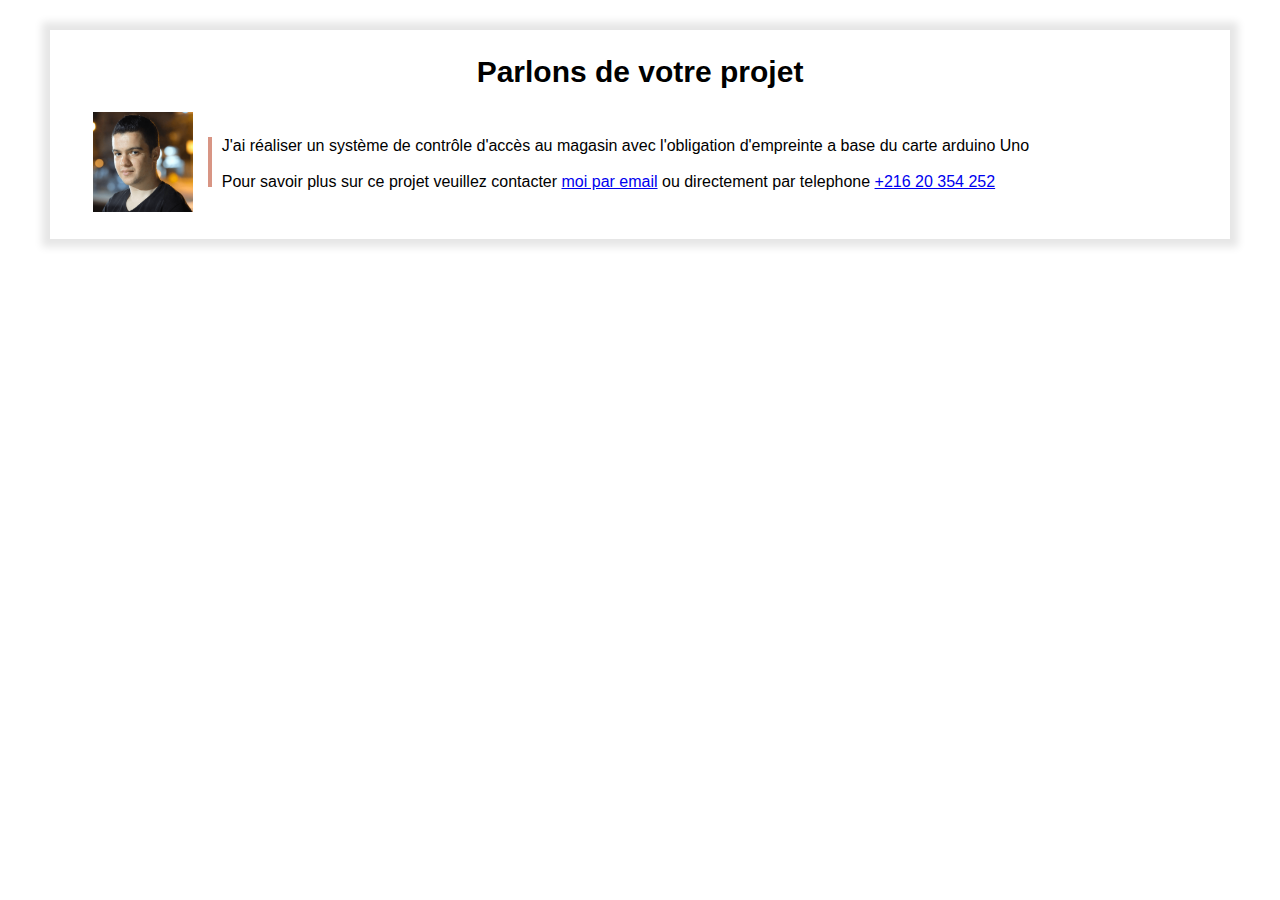
==== contact-frame.html @ 21722ab1 "Add files via upload" ====
<!DOCTYPE html>
<html lang="fr">
<head>
    <meta charset="UTF-8">
    <meta name="viewport" content="width=device-width, initial-scale=1.0">
   <link rel="stylesheet" href="style.css">
</head>


<body>
    
    <div class="frame"> 
        <p class="frame-title"> <b>Parlons de votre projet</b></p>
        <table style="width: 100%;" >
           <tr>
                <td valign="top" align="center" ><img src="benfradj.png" ></td>
                <td >
                    <div class="ligne-verticale"
                   
                    <p>
                    
                    J'ai réaliser un système de contrôle d'accès au magasin avec l'obligation d'empreinte a base du carte arduino Uno
                    <br><br>
                     Pour savoir plus sur ce projet veuillez contacter  <a href="mailto:khalil.benfradj11@gmail.com?subject=Contact%20depuis%20Ben%20Fradj%20Khalil.com">moi par email</a> ou directement par telephone <a href="tel:+216 20 354 252"> +216 20 354 252 </a>
                  
                    </p>
                </div>
                    </td>
                    </tr>
            
        </table>
    </div>
    
</body>
---- style.css ----
*{
    box-sizing: border-box;
 
}

:root{
    --color1:#D89584;
    --color2: #f4f4f4;
    --color3:#979797;
}
body{
    margin:0;
    font-family: Arial;
}

iframe {
    width: 100% ;
    border:none;
    height: 350px;
  }
div.cover {
    background:url(cover-overlay.png) no-repeat center/100% 100% , url(cover.JPG)  no-repeat center/cover;
    height:360px;
    position: relative;
    
    }

img.cover-profile{
    height : 100px;
    position:relative;
    left:50%;
    margin-left:-50px;
    margin-top:50px;
}
h1{
    color:white ;
    text-align:center;
    font-size: 42px;
    margin-top: 12px;
    margin-bottom: 0px;
}
div.cover p{
    color:lightgray;
    text-align:center;
    margin-top: 6px;
    font-size: 14px;
}
div.cover-contact{
    position: absolute;
    top:16px;
    left:10px;
    border-left: 4px solid var(--color1);
    padding-left: 8px;
}
div.cover-contact p{
    text-align : left;
    margin-top: 0px;
    margin-bottom: 0px;
}
div.cover-contact p:first-child{
    margin-bottom: 14px;
}
div.cover-contact a{
    color:white;
    font-size: 14px;
}
a.contact{
    color:var(--color1) ;
    background-color:#00000040;
    border : 1px solid var(--color1);
    display: inline-block;
    margin-top: 2px;
    padding: 8px 20px ;
    text-decoration: none;
    font-size: 14px;
    }
a.contact-portfolio{
    position: absolute; 
    right: 22px; 
    top: 25px;
}

    a.contact:hover{
        color: white;
        border : 1px solid white;
        line-height: 1.5;
    }

    div.grise-1{
        background:url(triangle2white.svg) no-repeat center bottom/100%;
        background-color:var(--color2);
        padding-bottom: 70px ;
       
    }
    .section{
        padding-left: 40px;
        padding-right: 40px;
        padding-top: 30px;
        padding-bottom: 30px;
        overflow: auto;
        
    }
    div.grise-2{
        background:url(triangle1white.svg) no-repeat center top/100%;
        background-color:var(--color2);
        padding-top: 80px ;
        position: relative;
    }
    h2{
        text-align: center;
        font-size: 34px;
        margin-top: 0px;
    }
    div.separateur{
        border-bottom: 5px solid var(--color3) ;
        height: 1px;
        width: 150px;
        position: relative;
        left: 50%;
        margin-left: -75px;
    }
    div.grise-1 p {
        color : var(--color3);
        text-align:center;
        font-size: 22px;
        max-width: 450px;
       
        margin-left: auto;
        margin-right: auto;
        }
    
img.col-contenu{
    width:48%;
}
div.col-contenu{
    width:48%;
    padding-left:16px;
}


.float-right{
    float: right;
}

div.ligne-verticale{
    padding-left:10px;
    
    border-left: 4px solid var(--color1);
    height: 50px;
    display: inline-block;
}
div.ligne-verticale p:first-child{
    margin-top: 0;
}
div.ligne-verticale2{
    margin-right: 10px;
    height:50px;
    background-color:var(--color1);
    width: 4px;
}

.col-portfolio{
     width: 47%;
   }
   div.ligne-verticale3{
    
    margin:0px 10px 0px 0px;
    height:20px;
    background-color:var(--color1);
    width: 4px;
    position: relative;
    float: left;
    }
    

    div.frame{
    margin: 30px 50px;
    padding: 20px 30px;
    box-shadow: 0px 0px 8px 8px rgba(0, 0, 0, 0.1);
    background-color: white;
    }

    p.frame-title{
        font-size:30px;
        text-align :center;
        margin-top: 5px;
        margin-bottom: 20px;
    }
    div.frame img{
        width:100px;
       
      
    }
   /*Porfolio*/
   div.portfolio-header{
       background: url(header.jpg) no-repeat center/cover;
       height: 90px;
       position: relative; 
   }
   p.portfolio-header {
    font-size: 26px;
    margin-left: 10px;
    top: 10px;
    color: white;
    font-weight: bold;
    }
    h1.portfolio{
        font-size: 46px;
        text-align: center;
        color: black;
        line-height: 1;
        margin-top: 0;
       }
    h2.portfolio {
            font-size: 26px;
            text-align: center;
            color: black;
            
            font-weight: normal;
           }

   a.portfolio-back {
    color: var(--color1) ;
   }
        
   img.portfolio{
    width: 70%;
    max-width:475px; 
   }
   .display-mobile{
    display: none;
}
    
   @media only screen and (max-width: 767px) {
    img.cover-profile{
        height : 90px;
        margin-top:75px;
        margin-bottom: 8px;
    }
    h1{
        font-size: 38px;
        margin-top: 6px;
        margin-bottom: 0px;
    }
    div.cover p{
        margin-top: 2px;
        font-size: 11px;
    }
    .section{
        padding-left: 5px;
        padding-right: 5px;
        
        }
    div.grise-1{
        padding-bottom: 40px ;
       }
       h2{
      
        font-size: 30px;
    }

    img.col-contenu{
        width:100%;
    }
    div.col-contenu{
        width:100%;
        padding-left:0px;
        margin-top: 15px;
        
    }
    .col-portfolio{
        width: 100%;
        margin-bottom: 15px;
    
    }

    div.frame{
        margin: 0 0; 
        padding: 0 0;
        width: 100%;
        box-shadow: none;
        }

    div.frame img{
        width:70px;
    }

   
    
      /*portfolio */
      
    p.portfolio-header {
        font-size: 19px;
        margin-left:7px;
        bottom:9px;
        position: relative;
        }
    a.contact{
        margin-top: 2px;
        padding: 7px 10px ;
        font-size: 12px;
    }
    
    h1.portfolio{
        font-size: 40px;
        
       }
    h2.portfolio {
            font-size: 22px;
            
    }
    img.portfolio{
        width: 100%;
      
       }
    .display-mobile{
        display: block;
    }
        
}
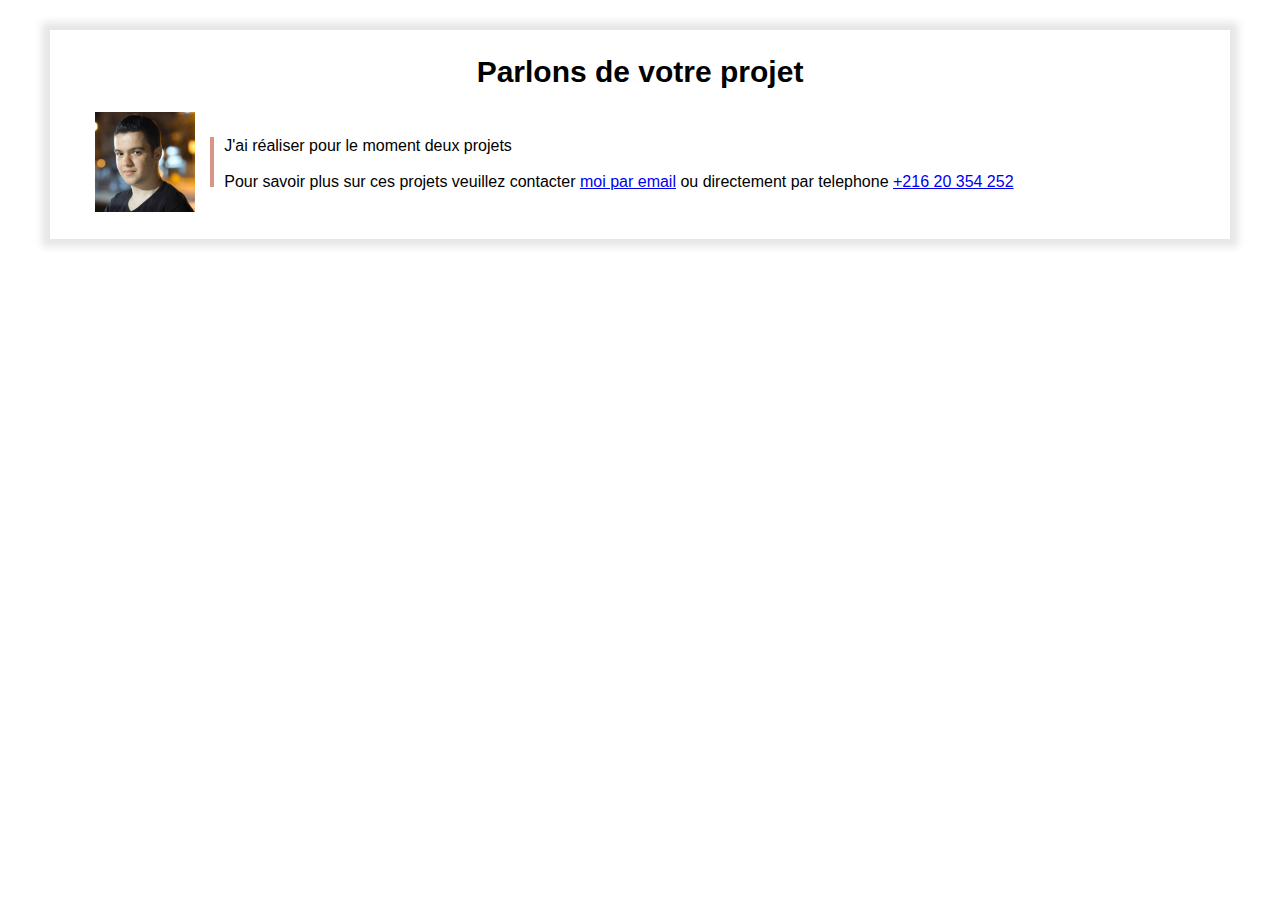
==== commit aff8c910: "Add files via upload" ====
--- a/contact-frame.html
+++ b/contact-frame.html
@@ -19,9 +19,9 @@
                    
                     <p>
                     
-                    J'ai réaliser un système de contrôle d'accès au magasin avec l'obligation d'empreinte a base du carte arduino Uno
+                    J'ai réaliser pour le moment deux projets 
                     <br><br>
-                     Pour savoir plus sur ce projet veuillez contacter  <a href="mailto:khalil.benfradj11@gmail.com?subject=Contact%20depuis%20Ben%20Fradj%20Khalil.com">moi par email</a> ou directement par telephone <a href="tel:+216 20 354 252"> +216 20 354 252 </a>
+                     Pour savoir plus sur ces projets veuillez contacter  <a href="mailto:khalil.benfradj11@gmail.com?subject=Contact%20depuis%20Ben%20Fradj%20Khalil.com">moi par email</a> ou directement par telephone <a href="tel:+216 20 354 252"> +216 20 354 252 </a>
                   
                     </p>
                 </div>
--- a/style.css
+++ b/style.css
@@ -19,7 +19,7 @@
     height: 350px;
   }
 div.cover {
-    background:url(cover-overlay.png) no-repeat center/100% 100% , url(cover.JPG)  no-repeat center/cover;
+    background:url(cover-overlay.png) no-repeat center/100% 100%,url(cover.jpg) no-repeat center/cover ;
     height:360px;
     position: relative;
     
